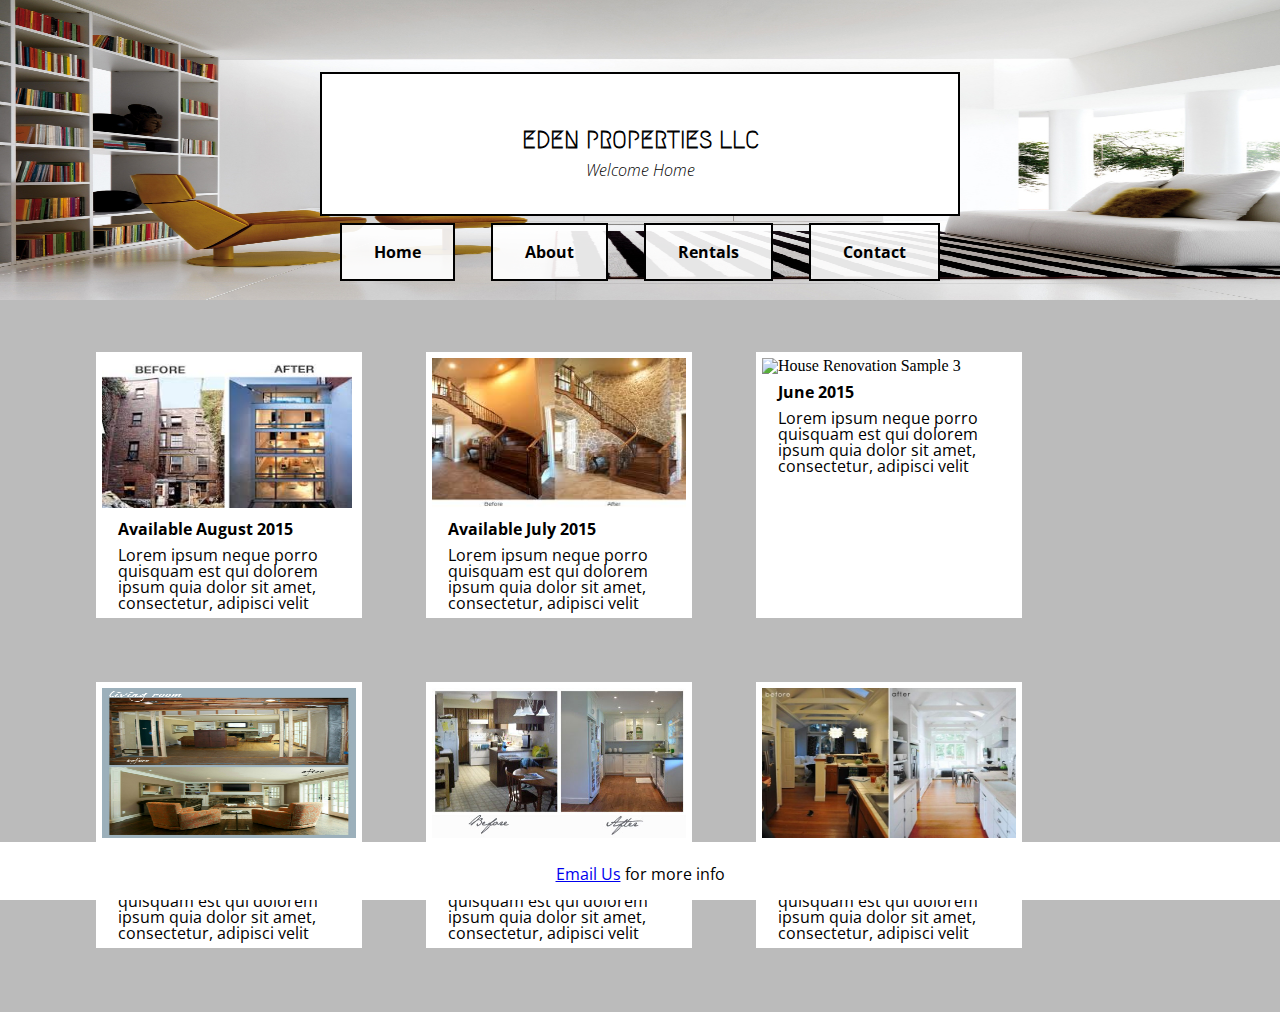
==== index2.html @ 38ea9048 "Unit 6 Changes" ====
<!DOCTYPE html>	
<html>
	<head>
	<title>About Eden Properties LLC</title>
	<link rel="stylesheet" type="text/css" href="reset.css">
	<link rel="stylesheet" type="text/css" href="styles2.css">
	<link href='http://fonts.googleapis.com/css?family=Open+Sans+Condensed:300' rel='stylesheet' type='text/css'>
	<link href='http://fonts.googleapis.com/css?family=Megrim' rel='stylesheet' type='text/css'>
	</head>
	<body>
		<div id="container">
			<h1>Eden Properties LLC</h1>
			<h2>Welcome Home</h2>
			<nav>
				<ul>
					<li class="home">Home</li>
					<li class="about">About</li>
					<li class="rentals">Rentals</li>
					<li class="contact">Contact</li>
				</ul>
			</nav>
		
			<div class="clearfix">
				<div class="column" id="column1">
					<img src="House 1.jpeg" alt="House Renovation Sample 1" height=150 width=250 border=2>
				<h3>Available August 2015</h3>
				<h4>Lorem ipsum neque porro quisquam est qui dolorem ipsum quia dolor sit amet, consectetur, adipisci velit</h4>
				</div>
				<div class="column" id="column2">
					<img src="House 2.jpeg" alt="House Renovation Sample 2" height=150 width=254 border=2>
					<h3>Available July 2015</h3>
					<h4>Lorem ipsum neque porro quisquam est qui dolorem ipsum quia dolor sit amet, consectetur, adipisci velit</h4>
				</div>
				<div class="column" id="column3">
					<img src="House 3.jpg" alt="House Renovation Sample 3" height=150 width=254 border=2>
					<h3>June 2015</h3>
					<h4>Lorem ipsum neque porro quisquam est qui dolorem ipsum quia dolor sit amet, consectetur, adipisci velit</h4>
				</div>
				<div class="column" id="column4">
					<img src="House 4.jpg" alt="House Renovation Sample 4" height=150 width=254 border=2>
					<h3>May 2015</h3>
					<h4>Lorem ipsum neque porro quisquam est qui dolorem ipsum quia dolor sit amet, consectetur, adipisci velit</h4>
				</div>
				<div class="column" id="column5">
					<img src="House 5.jpg" alt="House Renovation Sample 5" height=150 width=254 border=2>
					<h3>May 2015</h3>
					<h4>Lorem ipsum neque porro quisquam est qui dolorem ipsum quia dolor sit amet, consectetur, adipisci velit</h4>
				</div>
				<div class="column" id="column6">
					<img src="House 6.jpg" alt="House Renovation Sample 6" height=150 width=254 border=2>
					<h3>December 2014</h3>
					<h4>Lorem ipsum neque porro quisquam est qui dolorem ipsum quia dolor sit amet, consectetur, adipisci velit</h4>
				</div>
			</div>
		
			<div class="footer"><a href="mailto:danielletevans@gmail.com?Subject=Tell%20Me%20More!">Email Us</a>  for more info
			</div>
		</div>
	</body>
</html>
---- styles2.css ----
body {
	background: #bbb url("landing page.jpg") no-repeat;
	background-attachment: center top;
	background-size: 100% 300px;
}
h1 {
	display: block;
	position: static;
	font-size: 1.5em;
	line-height: 1.5em;
	background-color: #fff;
	padding-top: 2em;
	margin-top: 3em;
	margin-left: 25%;
	margin-right: 25%;
	text-align: center;
	text-transform: uppercase;
	border-top: 2px solid black;
	border-left: 2px solid black;
	border-right: 2px solid black;
	min-width: 200px;
	font-family: 'Megrim', cursive;
	font-weight: 900;
}
h2 {
	display: block;
	position: static;
	font-size: 1.5em;
	line-height: 1.5em;
	background-color: #fff;
	margin-left: 25%;
	margin-right: 25%;
	padding-bottom: 2em;
	text-align: center;
	font-style: italic;
	border-bottom: 2px solid black;
	border-left: 2px solid black;
	border-right: 2px solid black;
	min-width: 200px;
	font-family: 'Open Sans Condensed', sans-serif;
	font-size: 16px;
	font-weight: 300;
}
nav {
	display: inline;
	font-size: 1em;
	line-height: 1.5em;
	background-color: #fff;
	margin-left: 25%;
	margin-right: 25%;
	padding-top: 1em;
	padding-bottom: 1em;
	text-align: center;
	min-width: 200px;
	font-family: 'Open Sans Condensed', sans-serif;
	font-weight: 700;

}
.home{
	display: inline;
	background-color: rgba(255,255,255,0.9);
	font-size: 1em;
	line-height: 1em;
	text-align: center;
	padding-top: 1em;
	padding-bottom: 1em;
	padding-left: 2em;
	padding-right: 2em;
	border: 2px solid black;
	margin-right: 2em;

}
.about{
	display: inline;
	background-color: rgba(255,255,255,0.9);
	font-size: 1em;
	line-height: 1em;
	text-align: center;
	padding-top: 1em;
	padding-bottom: 1em;
	padding-left: 2em;
	padding-right: 2em;
	border: 2px solid black;
	margin-right: 2em;
}
.rentals{
	display: inline;
	background-color: rgba(255,255,255,0.9);
	font-size: 1em;
	line-height: 1em;
	text-align: center;
	padding-top: 1em;
	padding-bottom: 1em;
	padding-left: 2em;
	padding-right: 2em;
	border: 2px solid black;
	margin-right: 2em;
}
.contact{
	display: inline;
	background-color: rgba(255,255,255,0.9);
	font-size: 1em;
	line-height: 1em;
	text-align: center;
	padding-top: 1em;
	padding-bottom: 1em;
	padding-right: 2em;
	padding-left: 2em;
	border: 2px solid black;
}
#container{
	width: 100%;
	margin: 0 auto;
}
.column {
  position: inherit;
  width: 254px;
  height: 254px;
  padding: 0;
  margin: inherit;
  float: left;
  background: white;
}
#column1{
  padding: 6px;
  margin-top: 4em;
  margin-left: 6em; 
  margin-right: 2em;
  margin-bottom: 4em;
}
#column2{
   padding: 6px;
   margin-top: 4em;
   margin-left: 2em; 
   margin-right: 2em;
   margin-bottom: 4em;
}
#column3{
   padding: 6px;
   margin-top: 4em;
   margin-left: 2em; 
   margin-right: 2em;
   margin-bottom: 4em;
} 
#column4{
   padding: 6px;
   margin-left: 6em; 
   margin-right: 2em;
   margin-bottom: 4em;
}
#column5{
   padding: 6px;
   margin-left: 2em; 
   margin-right: 2em;
   margin-bottom: 4em;
}
#column6{
   padding: 6px;
   margin-left: 2em; 
   margin-right: 2em;
   margin-bottom: 4em;
}
h3{
	position: inherit;
	float: left;
	text-align: left;
	background-color: white;
	padding-top: 10px;
	padding-bottom: 5px;
	padding-left: 1em;
	font-family: 'Open Sans Condensed', sans-serif;
	font-weight: bold;
}
h4{
	position: inherit;
	float: left;
	text-align: left;
  	margin-bottom: 8.5%; 
	background-color: white;
	padding-top: 5px;
	padding-bottom: 5px;
	padding-left: 1em;
	font-family: 'Open Sans Condensed', sans-serif;
}
.footer {
	font-family: 'Open Sans Condensed', sans-serif;
	position: fixed;
	width: 100%;
	bottom: 0;
	height: 10px;
	min-width: 500px;
	text-align: center;
	font-size: 1em;
	line-height: 1em;
	padding-top: 1.5em;
	padding-bottom: 1.5em;
	background-color: #fff;
	margin-top: 2em;
}
.clearfix:after {
  visibility: hidden;
  display: block;
  font-size: 0;
  content: " ";
  clear: both;
  height: 0;
}
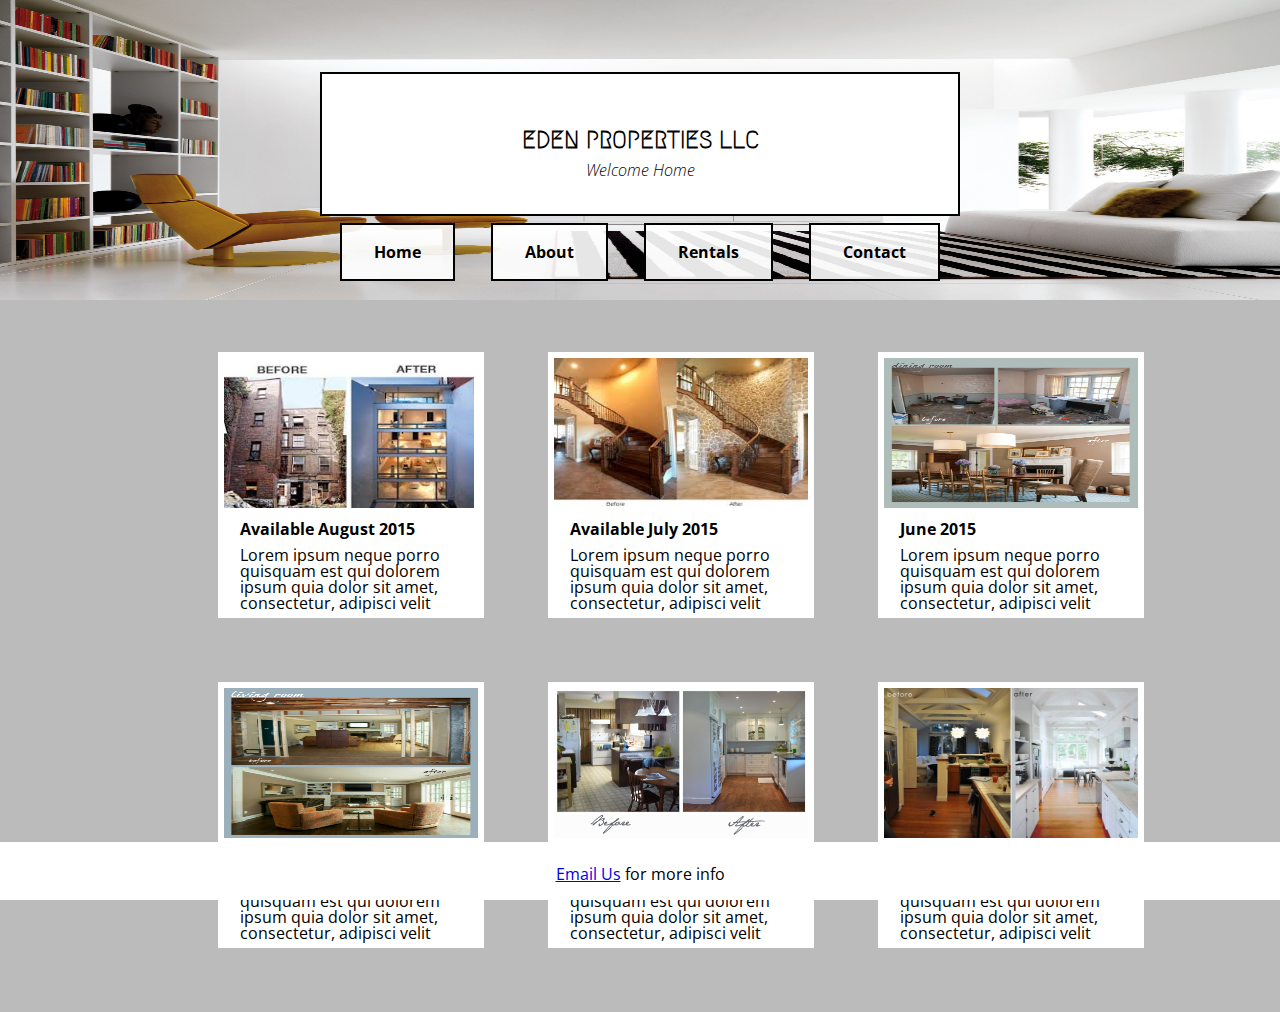
==== commit ccfa0acd: "Unit 6 change 3" ====
--- a/index2.html
+++ b/index2.html
@@ -32,7 +32,7 @@
 					<h4>Lorem ipsum neque porro quisquam est qui dolorem ipsum quia dolor sit amet, consectetur, adipisci velit</h4>
 				</div>
 				<div class="column" id="column3">
-					<img src="House 3.jpg" alt="House Renovation Sample 3" height=150 width=254 border=2>
+					<img src="house 3.jpg" alt="House Renovation Sample 3" height=150 width=254 border=2>
 					<h3>June 2015</h3>
 					<h4>Lorem ipsum neque porro quisquam est qui dolorem ipsum quia dolor sit amet, consectetur, adipisci velit</h4>
 				</div>
--- a/styles2.css
+++ b/styles2.css
@@ -124,7 +124,7 @@
 #column1{
   padding: 6px;
   margin-top: 4em;
-  margin-left: 6em; 
+  margin-left: 17%; 
   margin-right: 2em;
   margin-bottom: 4em;
 }
@@ -144,7 +144,7 @@
 } 
 #column4{
    padding: 6px;
-   margin-left: 6em; 
+   margin-left: 17%; 
    margin-right: 2em;
    margin-bottom: 4em;
 }
